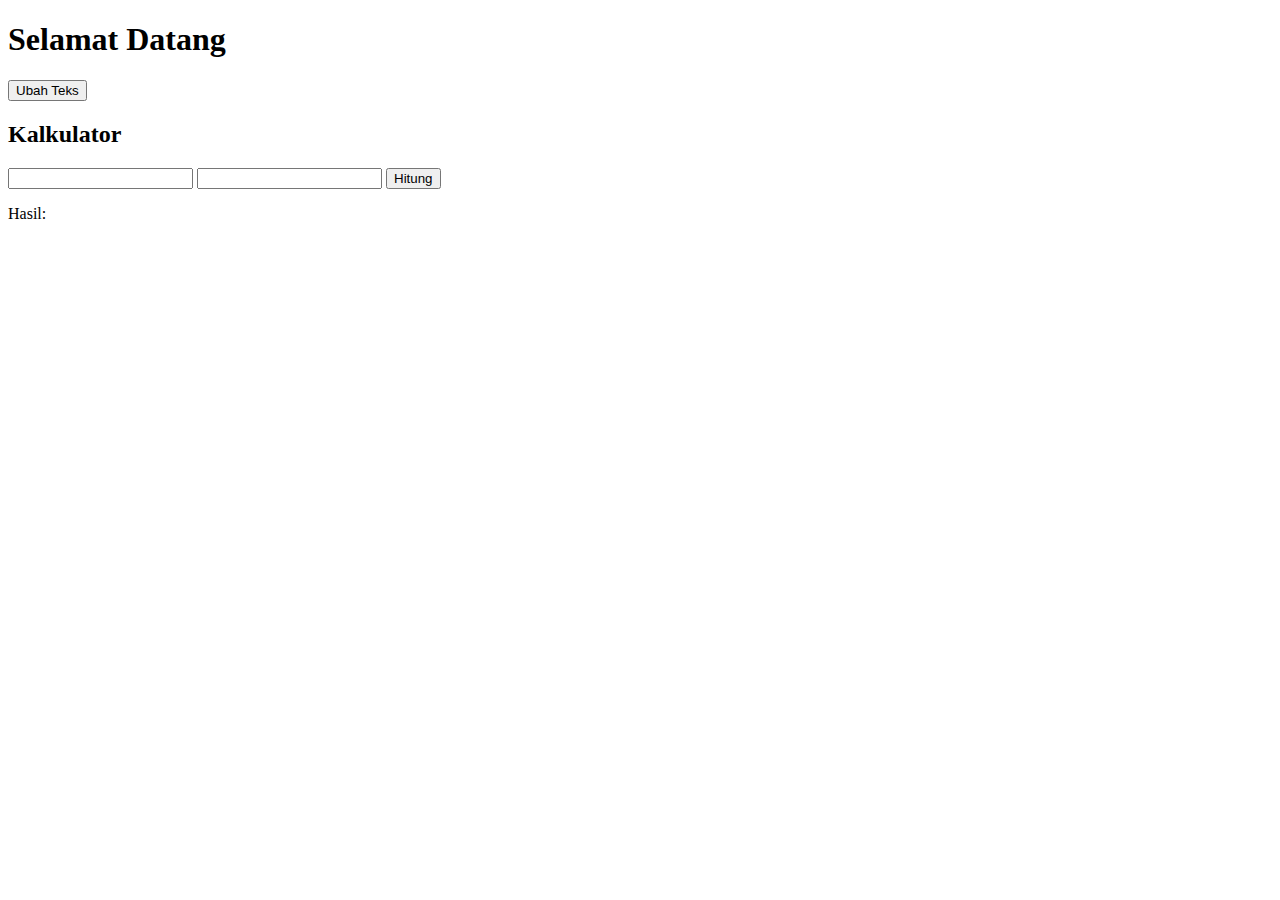
==== Tugas4/index.html @ d3124436 "Add files via upload" ====
<!DOCTYPE html>
<html lang="en">
<head>
    <meta charset="UTF-8">
    <meta name="viewport" content="width=device-width, initial-scale=1.0">
    <title>Document</title>
</head>
<body>
    
<h1 id="judul"> Selamat Datang </h1>
<button onclick="ubahTeks()">Ubah Teks</button>

<h2>Kalkulator</h2>
   <input type="number" id="num1">
   <input type="number" id="num2">
   <button onclick="hitung()">Hitung</button>
   <p>Hasil: <span id="hasil"></span></p>

    <script src="index.js">

     
    </script>
</body>
</html>
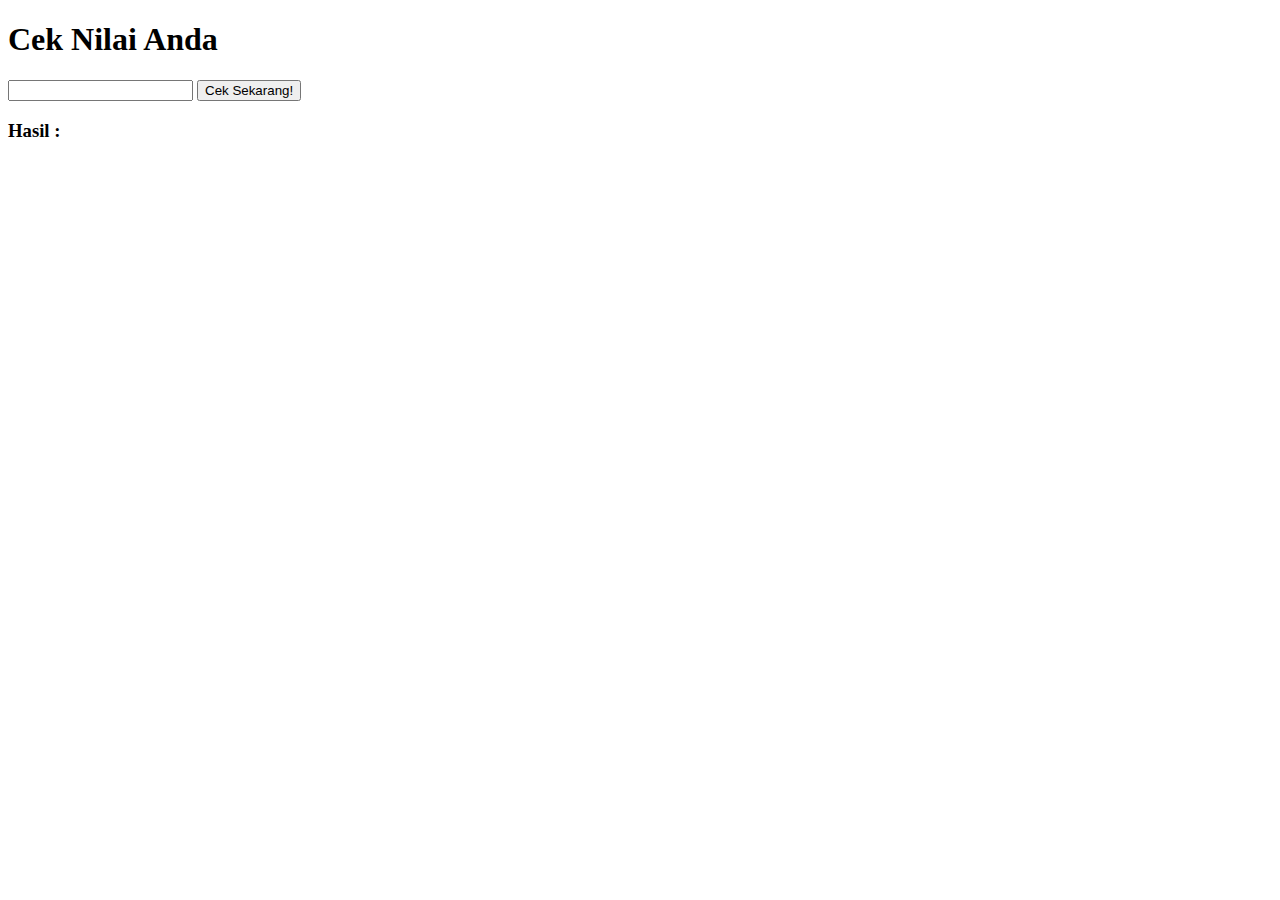
==== commit 3b90864c: "Add files via upload" ====
--- a/Tugas4/index.html
+++ b/Tugas4/index.html
@@ -1,24 +1,42 @@
 <!DOCTYPE html>
 <html lang="en">
+
 <head>
     <meta charset="UTF-8">
     <meta name="viewport" content="width=device-width, initial-scale=1.0">
-    <title>Document</title>
+    <title>Cek Nilai</title>
 </head>
+
 <body>
-    
-<h1 id="judul"> Selamat Datang </h1>
-<button onclick="ubahTeks()">Ubah Teks</button>
+    <h1>Cek Nilai Anda</h1>
+    <input type="number" id="number">
+    <button onclick="check()">Cek Sekarang!</button>
+    <h3>Hasil : <span id="result"></span></h3>
 
-<h2>Kalkulator</h2>
-   <input type="number" id="num1">
-   <input type="number" id="num2">
-   <button onclick="hitung()">Hitung</button>
-   <p>Hasil: <span id="hasil"></span></p>
+    <script>
+        function check() {
+            let number = document.getElementById("number").value;
 
-    <script src="index.js">
+            if (number > 100) {
+                document.getElementById("result").innerHTML = "Nilai Tidak Valid!";
+            } else if (number >= 80) {
+                document.getElementById("result").innerHTML = "A"
+            } else if (number >= 70) {
+                document.getElementById("result").innerHTML = "B"
+            } else if (number >= 60) {
+                document.getElementById("result").innerHTML = "C"
+            } else if (number >= 50) {
+                document.getElementById("result").innerHTML = "D"
+            } else if (number >= 0) {
+                document.getElementById("result").innerHTML = "E";
+            } else {
+                document.getElementById("result").innerHTML = "Nilai Tidak Valid!";
+            }
 
-     
+        }
+
     </script>
+
 </body>
+
 </html>